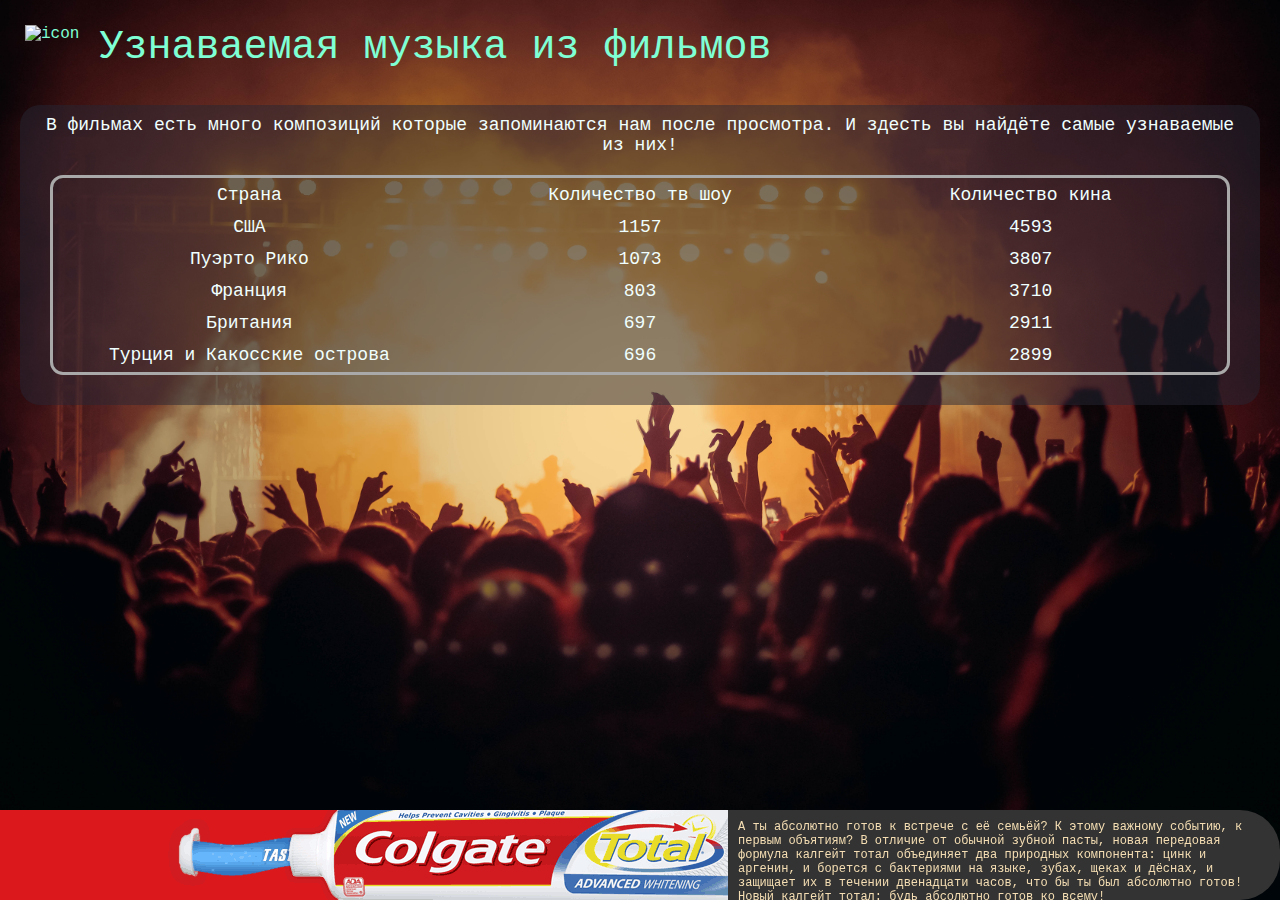
==== MusicInFilms1.html @ ec2b06fc "first commit" ====
<!doctype html>
<html lang="ru">
    <head>
	    <meta charset="utf-8">
	    <title>Фильмы из музыки</title>
        <link rel="icon" href="KostyasFavicon.png" sizes="64x64">
        <link rel="stylesheet" href="KostyasStyles.css">
    </head>
    <body>
        <a href="MusicInFilms2.html">
            <div class="topbar">
                <div>
                    <img src="https://static.thenounproject.com/png/1219644-200.png" alt="icon" width="100px" height="100px">
                </div>
                <div>
                    <div class="title">
                        Узнаваемая музыка из фильмов
                    
                    </div>
                    
                    

                </div>
            </div>
        </a>
        
        <div class="block2">
            В фильмах есть много композиций которые запоминаются нам после просмотра. И здесть вы найдёте самые узнаваемые из них!
        
            <div style="margin: 20px;">
                <table>
                    <tr>
                      <td>Страна</td>
                      <td>Количество тв шоу</td>
                      <td>Количество кина</td>
                    </tr>
                    <tr>
                      <td>США</td>
                      <td>1157</td>
                      <td>4593</td>
                    </tr>
                    <tr>
                      <td>Пуэрто Рико</td>
                      <td>1073</td>
                      <td>3807</td>
                    </tr>
                    <tr>
                      <td>Франция</td>
                      <td>803</td>
                      <td>3710</td>
                    </tr>
                    <tr>
                      <td>Британия</td>
                      <td>697</td>
                      <td>2911</td>
                    </tr>
                    <tr>
                        <td>Турция и Какосские острова</td>
                        <td>696</td>
                        <td>2899</td>
                      </tr>
                  </table>
            </div>
        
        </div>

        

        <a href="https://youtu.be/btbv9aI62d0">
            <div class="advertisnment">
                <img src="ads1.gif" alt="тасте за пасте">
                <div>
                А ты абсолютно готов к встрече с её семьёй? К этому важному событию, к первым объятиям? В отличие от обычной зубной пасты, новая передовая формула калгейт тотал объединяет два природных компонента: цинк и аргенин, и борется с бактериями на языке, зубах, щеках и дёснах, и защищает их в течении двенадцати часов, что бы ты был абсолютно готов! Новый калгейт тотал: будь абсолютно готов ко всему!
                </div>
            </div>
        </a>
        
    </body>
</html>
---- KostyasStyles.css ----
body
{
    color: azure;
    background-image: url("Croud.jpg");
    background-repeat: no-repeat;
    background-size: 100%;
    background-color: #000509;
    font-family: 'Courier New', monospace;
    margin: 0px;
    
}


.topbar
{
    display: flex;
    margin: 25px;
}
.topbar div
{
    margin-right: 20px;
}
.title
{
    
    font-size: 40px;
    margin-bottom: 10px;
}


.block
{
    background-color: rgba(15%, 15%, 19%, 60%);
    padding: 5px;
    border-radius: 20px;
    margin: 20px;
}
.block > div
{
    margin: 20px;
}

.block1
{
    background-color: rgba(15%, 15%, 20%, 50%);
    padding: 10px;
    border-radius: 20px;
    margin: 0px 40px;
    font-size: large;
    text-align: center;
    width: 25%;
}

.block2
{
    background-color: rgba(15%, 15%, 20%, 50%);
    padding: 10px;
    border-radius: 20px;
    margin: 20px;
    font-size: large;
    text-align: center;
}

.table1 > div
{
    margin: 30px 0px;
}

table
{
    background-color: calc(10%, 10%, 15%);
    table-layout: fixed;
    width: 100%;
    border-radius: 13px;
    border: 3px solid darkgrey;
}
th, td
{
    padding: 5px;
}

a
{
    text-decoration: none;
    color: aquamarine;
}




.advertisnment
{
    font-size: 12px;
    display: flex;
    position: fixed;
    bottom: 0px;
    left: 0px;
    width: 100%;
    max-height: 90px;
    background-color: #333;
    color: wheat;
    border-radius: 40px;
}
.advertisnment > div
{
    margin: 10px 10px 0px 10px;
}



.bottombar
{
    border-radius: 40% 40% 0% 0%;
    margin-top: 50px;
    color: white;
    background-color: black;
}
.bottombar > div:first-child
{
    border-radius: 39%;
    border-width: 7px 0px 0px 0px;
    border-color: rgb(5%, 5%, 20%);
    padding-top: 20px;
}
.bottombar > div
{
    padding: 10px 5px;
    padding-bottom: 15px;
    
    text-align: center;
    
    border-style: solid;
    border-width: 2px 0px 0px 0px;
    border-color: rgb(5%, 5%, 25%);
}



/*
@@#=========D
*/
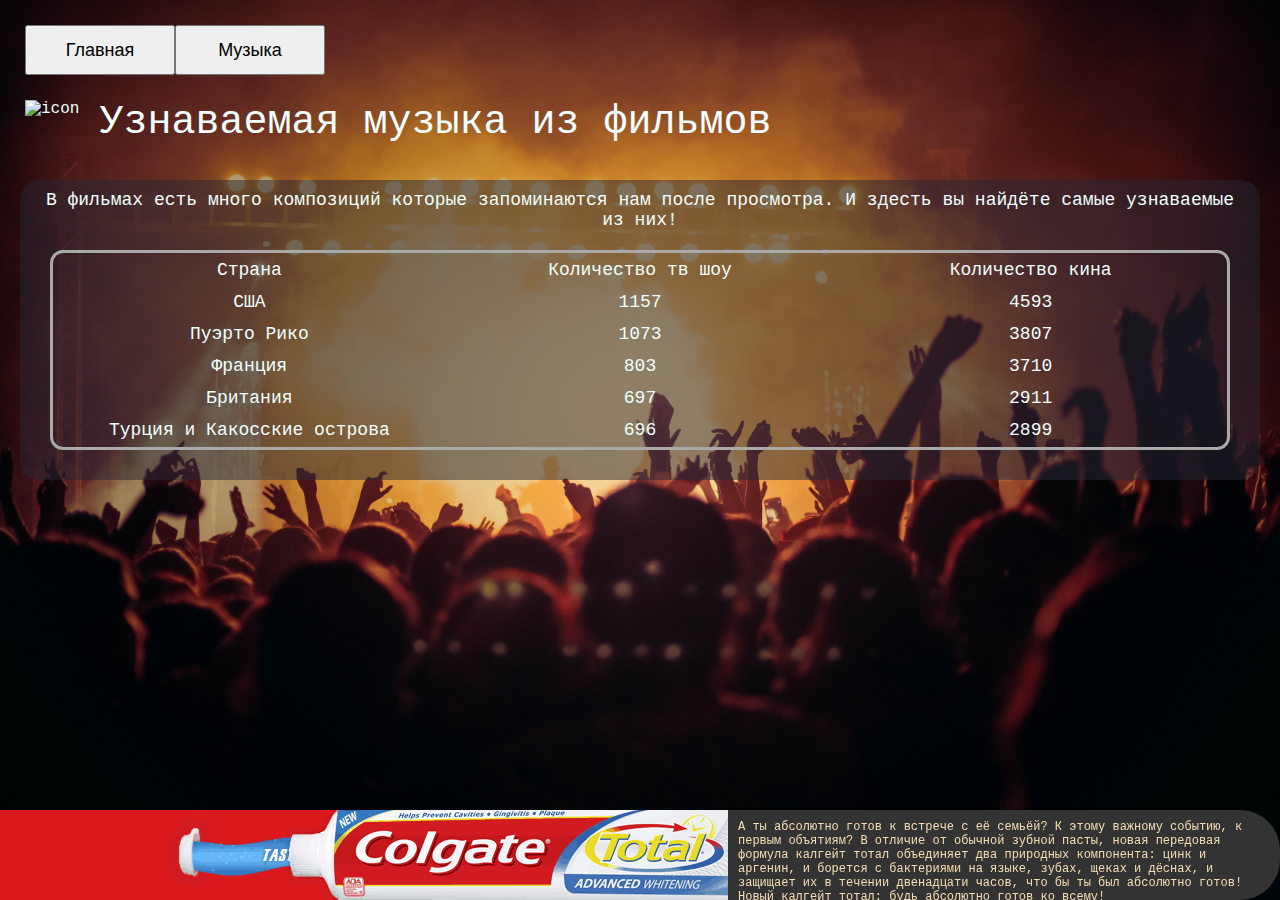
==== commit e90b84d9: "Update MusicInFilms1.html" ====
--- a/MusicInFilms1.html
+++ b/MusicInFilms1.html
@@ -8,6 +8,10 @@
     </head>
     <body>
         <a href="MusicInFilms2.html">
+		        <div class="topbar">
+            <a href="http://project6801422.tilda.ws"><button style="height:50px; width:150px; font-size:18px;">Главная</button></a>
+            <a href="http://project6801422.tilda.ws/123123"><button style="height:50px; width:150px; font-size:18px;">Музыка</button></a>
+        </div>
             <div class="topbar">
                 <div>
                     <img src="https://static.thenounproject.com/png/1219644-200.png" alt="icon" width="100px" height="100px">
@@ -76,4 +80,4 @@
         </a>
         
     </body>
-</html>+</html>
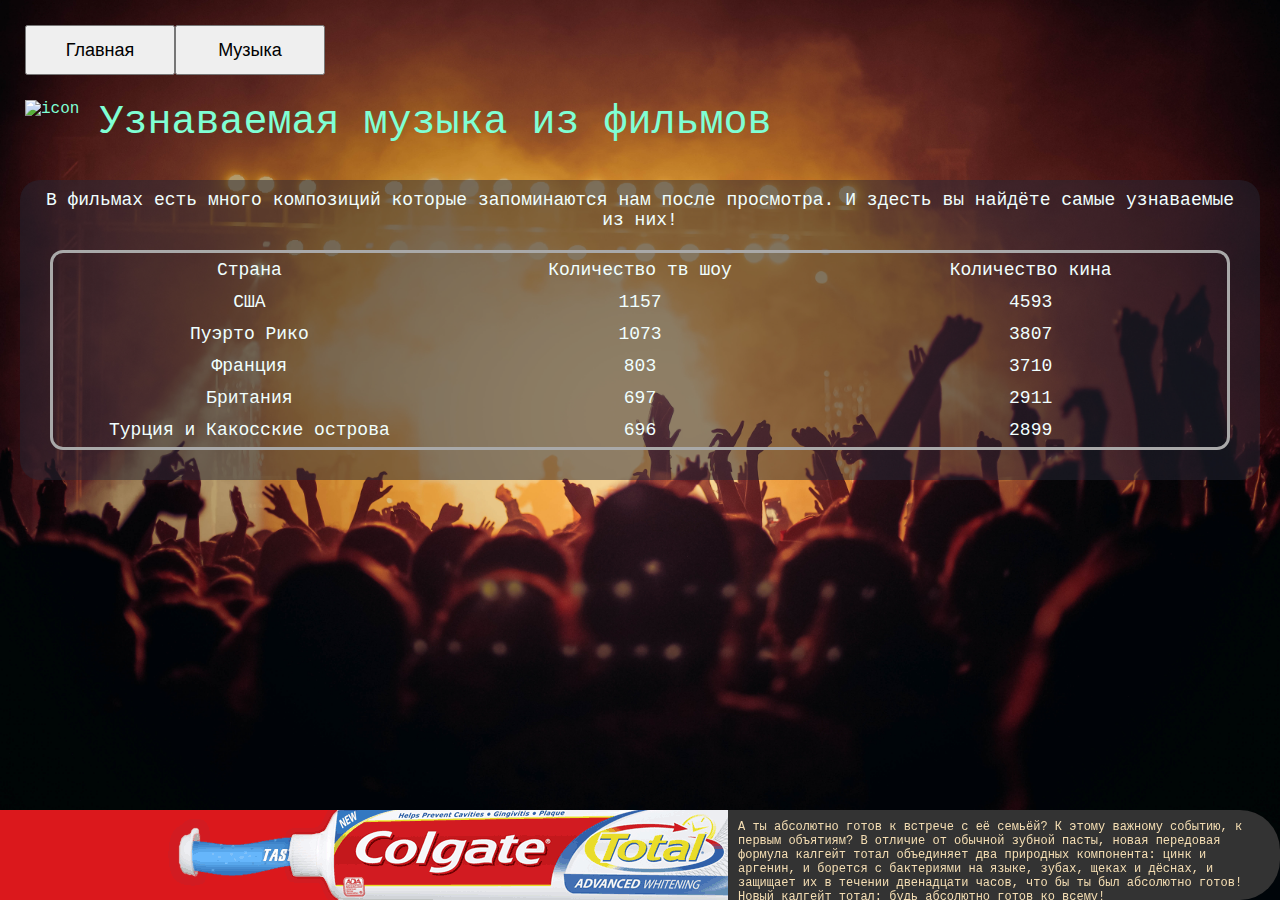
==== commit b70811dd: "Update MusicInFilms1.html" ====
--- a/MusicInFilms1.html
+++ b/MusicInFilms1.html
@@ -7,11 +7,12 @@
         <link rel="stylesheet" href="KostyasStyles.css">
     </head>
     <body>
-        <a href="MusicInFilms2.html">
-		        <div class="topbar">
+	    <div class="topbar">
             <a href="http://project6801422.tilda.ws"><button style="height:50px; width:150px; font-size:18px;">Главная</button></a>
             <a href="http://project6801422.tilda.ws/123123"><button style="height:50px; width:150px; font-size:18px;">Музыка</button></a>
         </div>
+        <a href="MusicInFilms2.html">
+		        
             <div class="topbar">
                 <div>
                     <img src="https://static.thenounproject.com/png/1219644-200.png" alt="icon" width="100px" height="100px">
